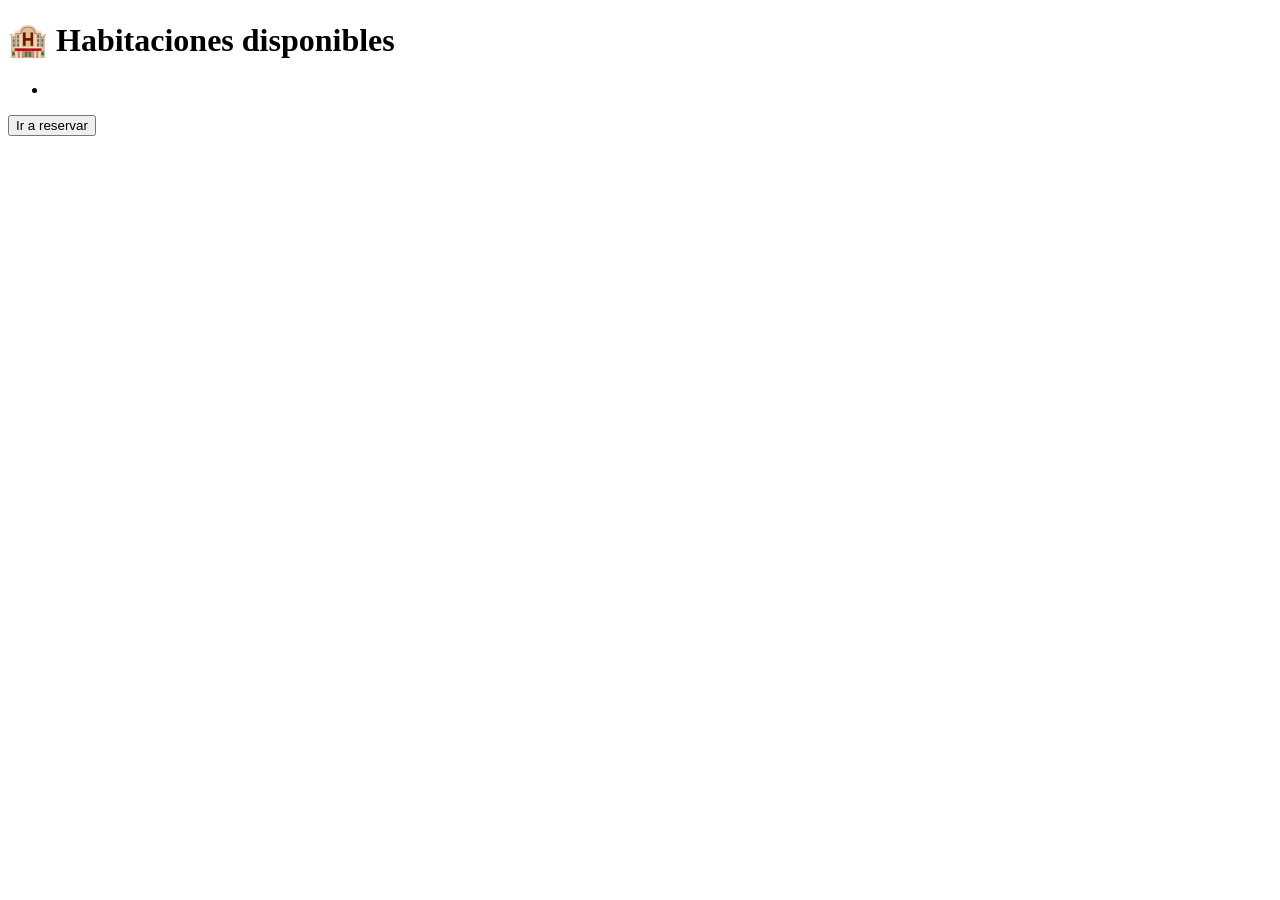
==== src/main/resources/templates/habitaciones.html @ d322740f "Primer subida del proyecto booking" ====
<!DOCTYPE html>
<html lang="es">
<head>
<meta charset="UTF-8">
<title>Habitaciones</title>

<link rel="stylesheet" href="/css/style.css">
</head>

<body>

<div class="card">
    <h1>🏨 Habitaciones disponibles</h1>

    <ul>
        <th:block th:each="h : ${habitaciones}">
            <li th:text="${h}"></li>
        </th:block>
    </ul>

    <a href="/reservar">
        <button>Ir a reservar</button>
    </a>
</div>

</body>
</html>
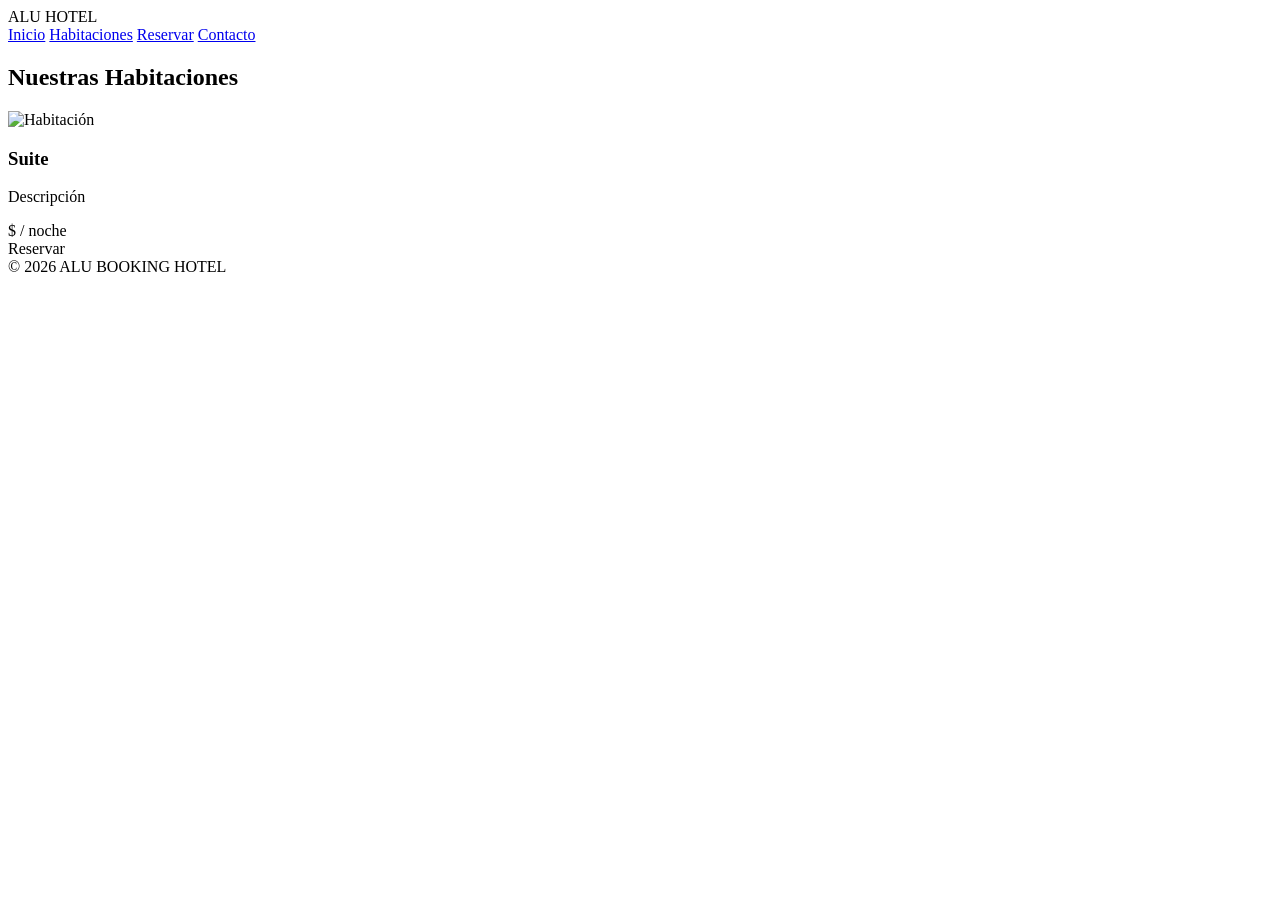
==== commit 8b96d794: "Primer subida del proyecto  Aleu booking" ====
--- a/src/main/resources/templates/habitaciones.html
+++ b/src/main/resources/templates/habitaciones.html
@@ -1,27 +1,80 @@
 <!DOCTYPE html>
-<html lang="es">
+<html lang="es" xmlns:th="http://www.thymeleaf.org">
+
 <head>
-<meta charset="UTF-8">
-<title>Habitaciones</title>
 
-<link rel="stylesheet" href="/css/style.css">
+    <meta charset="UTF-8">
+
+    <title>Habitaciones | Alu Booking Hotel</title>
+
+    <link rel="stylesheet" href="/css/style.css">
+
 </head>
 
 <body>
 
-<div class="card">
-    <h1>🏨 Habitaciones disponibles</h1>
+<header>
 
-    <ul>
-        <th:block th:each="h : ${habitaciones}">
-            <li th:text="${h}"></li>
-        </th:block>
-    </ul>
+    <div class="logo">
+        ALU HOTEL
+    </div>
 
-    <a href="/reservar">
-        <button>Ir a reservar</button>
-    </a>
-</div>
+    <nav>
+
+        <a href="/">Inicio</a>
+
+        <a href="/habitaciones">Habitaciones</a>
+
+        <a href="/reservar">Reservar</a>
+
+        <a href="/contacto">Contacto</a>
+
+    </nav>
+
+</header>
+
+
+<section>
+
+    <h2>Nuestras Habitaciones</h2>
+
+    <div class="grid">
+
+        <div class="room" th:each="hab : ${habitaciones}">
+
+            <img src="/img/habitaciones/suite.jpg" alt="Habitación">
+
+            <h3 th:text="${hab.nombre}">Suite</h3>
+
+            <p th:text="${hab.descripcion}">
+                Descripción
+            </p>
+
+            <div class="price">
+
+                $ <span th:text="${#numbers.formatInteger(hab.precio,1,'POINT')}"></span>
+
+                / noche
+
+            </div>
+
+            <a class="btn"
+               th:href="@{/reservar(id=${hab.id})}">
+                Reservar
+            </a>
+
+        </div>
+
+    </div>
+
+</section>
+
+<footer>
+
+    © 2026 ALU BOOKING HOTEL
+
+</footer>
 
 </body>
+
 </html>
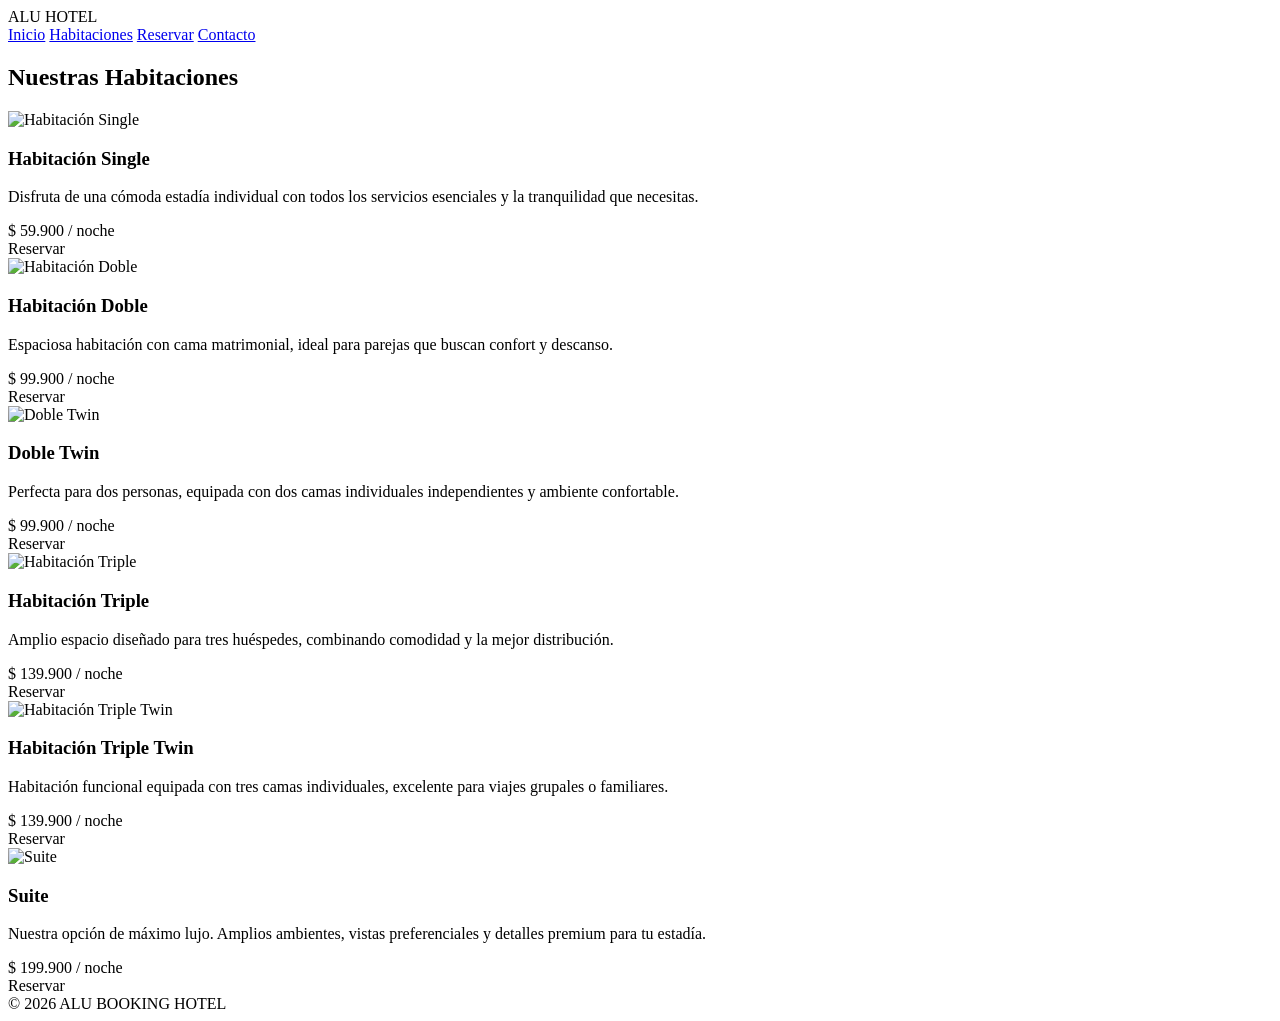
==== commit 7ace7721: "arreglos de imagenes y cambios en el controlador para que se muestren las imagenes correctas en la p" ====
--- a/src/main/resources/templates/habitaciones.html
+++ b/src/main/resources/templates/habitaciones.html
@@ -2,79 +2,101 @@
 <html lang="es" xmlns:th="http://www.thymeleaf.org">
 
 <head>
-
     <meta charset="UTF-8">
-
     <title>Habitaciones | Alu Booking Hotel</title>
-
     <link rel="stylesheet" href="/css/style.css">
-
 </head>
 
 <body>
 
 <header>
-
     <div class="logo">
         ALU HOTEL
     </div>
-
     <nav>
-
         <a href="/">Inicio</a>
-
         <a href="/habitaciones">Habitaciones</a>
-
         <a href="/reservar">Reservar</a>
-
         <a href="/contacto">Contacto</a>
-
     </nav>
-
 </header>
 
-
 <section>
-
     <h2>Nuestras Habitaciones</h2>
-
     <div class="grid">
 
-        <div class="room" th:each="hab : ${habitaciones}">
+        <!-- 1. HABITACIÓN SINGLE -->
+        <div class="room">
+            <img src="/img/habitaciones/habitacion-single.jpg" alt="Habitación Single">
+            <h3>Habitación Single</h3>
+            <p>Disfruta de una cómoda estadía individual con todos los servicios esenciales y la tranquilidad que necesitas.</p>
+            <div class="price">
+                $ <span>59.900</span> / noche
+            </div>
+            <a class="btn" th:href="@{/reservar(id=1)}">Reservar</a>
+        </div>
 
-            <img src="/img/habitaciones/suite.jpg" alt="Habitación">
+        <!-- 2. HABITACIÓN DOBLE -->
+        <div class="room">
+            <img src="/img/habitaciones/habitacion-doble.jpg" alt="Habitación Doble">
+            <h3>Habitación Doble</h3>
+            <p>Espaciosa habitación con cama matrimonial, ideal para parejas que buscan confort y descanso.</p>
+            <div class="price">
+                $ <span>99.900</span> / noche
+            </div>
+            <a class="btn" th:href="@{/reservar(id=2)}">Reservar</a>
+        </div>
 
-            <h3 th:text="${hab.nombre}">Suite</h3>
+        <!-- 3. DOBLE TWIN -->
+        <div class="room">
+            <img src="/img/habitaciones/doble-twin.jpg" alt="Doble Twin">
+            <h3>Doble Twin</h3>
+            <p>Perfecta para dos personas, equipada con dos camas individuales independientes y ambiente confortable.</p>
+            <div class="price">
+                $ <span>99.900</span> / noche
+            </div>
+            <a class="btn" th:href="@{/reservar(id=3)}">Reservar</a>
+        </div>
 
-            <p th:text="${hab.descripcion}">
-                Descripción
-            </p>
+        <!-- 4. HABITACIÓN TRIPLE -->
+        <div class="room">
+            <img src="/img/habitaciones/habitacion-triple.jpg" alt="Habitación Triple">
+            <h3>Habitación Triple</h3>
+            <p>Amplio espacio diseñado para tres huéspedes, combinando comodidad y la mejor distribución.</p>
+            <div class="price">
+                $ <span>139.900</span> / noche
+            </div>
+            <a class="btn" th:href="@{/reservar(id=4)}">Reservar</a>
+        </div>
 
+        <!-- 5. HABITACIÓN TRIPLE TWIN -->
+        <div class="room">
+            <img src="/img/habitaciones/habitacion-triple-twin.jpg" alt="Habitación Triple Twin">
+            <h3>Habitación Triple Twin</h3>
+            <p>Habitación funcional equipada con tres camas individuales, excelente para viajes grupales o familiares.</p>
             <div class="price">
+                $ <span>139.900</span> / noche
+            </div>
+            <a class="btn" th:href="@{/reservar(id=5)}">Reservar</a>
+        </div>
 
-                $ <span th:text="${#numbers.formatInteger(hab.precio,1,'POINT')}"></span>
-
-                / noche
-
+        <!-- 6. SUITE -->
+        <div class="room">
+            <img src="/img/habitaciones/habitacion-suite.jpg" alt="Suite">
+            <h3>Suite</h3>
+            <p>Nuestra opción de máximo lujo. Amplios ambientes, vistas preferenciales y detalles premium para tu estadía.</p>
+            <div class="price">
+                $ <span>199.900</span> / noche
             </div>
-
-            <a class="btn"
-               th:href="@{/reservar(id=${hab.id})}">
-                Reservar
-            </a>
-
+            <a class="btn" th:href="@{/reservar(id=6)}">Reservar</a>
         </div>
 
     </div>
-
 </section>
 
 <footer>
-
     © 2026 ALU BOOKING HOTEL
-
 </footer>
 
 </body>
-
 </html>
